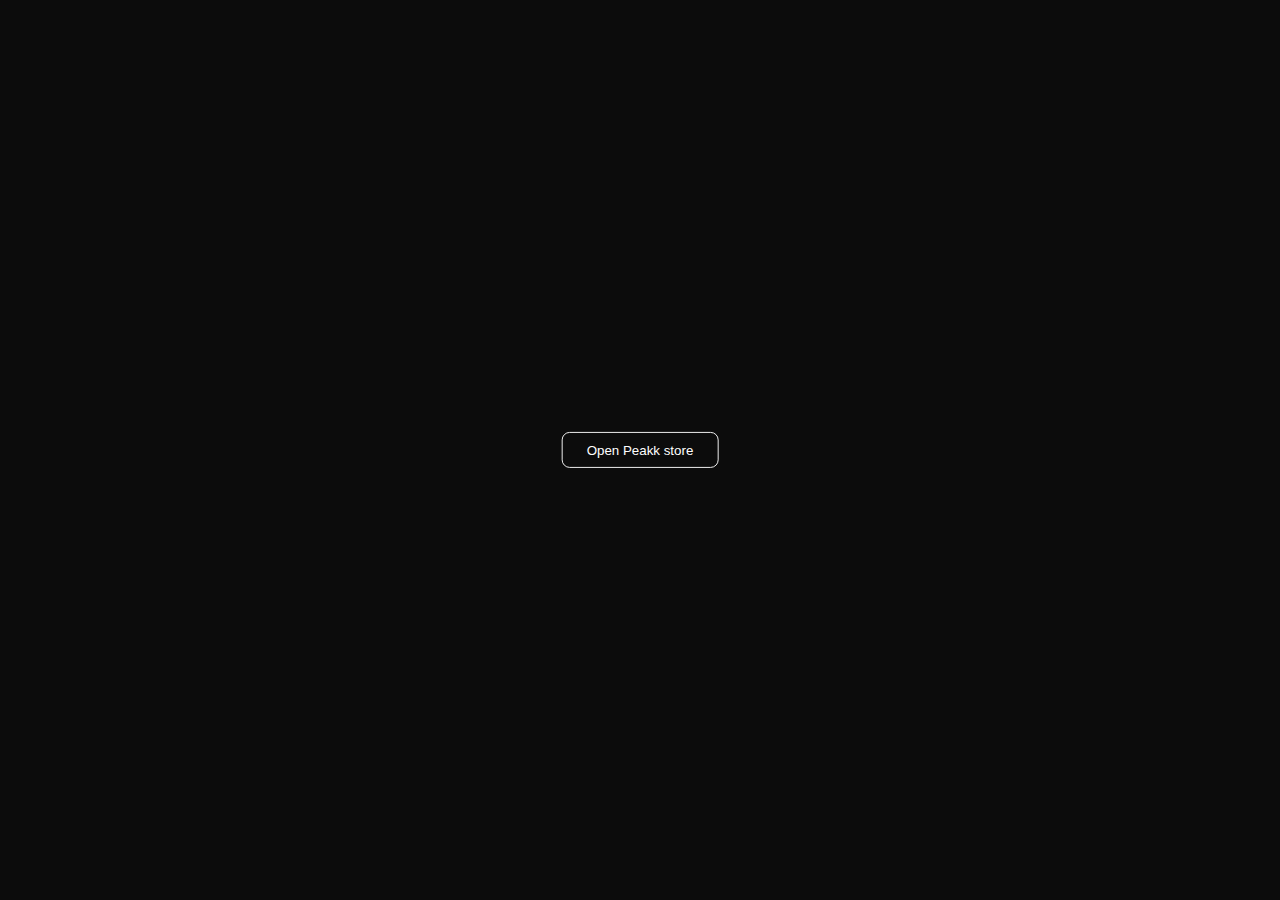
==== Startup.html @ 1f460c77 "Peakk store version 3.9.1" ====
<!DOCTYPE html>
<html lang="en">

<head>
    <meta charset="UTF-8">
    <meta name="viewport" content="width=device-width, initial-scale=1.0">
    <title>PeakkStore</title>
</head>

<body>

    <style>
        button {
            position: absolute;
            left: 50%;
            top: 50%;
            transform: translate(-50%,-50%);
            border: solid 1px #eee;
            padding: 0.6rem 1.5rem;
            background-color: transparent;
            color: #fff;
            border-radius: 8px;
        }
        button:active {
            filter: blur(20px);
        }
        body {
            background-color: #0c0c0c;
        }
    </style>

    <button onclick="OpenWindow()">Open Peakk store</button>

    <script>
        let myWindow;

        function OpenWindow() {
            myWindow = window.open("index.html", "_blank", "toolbar=no,scrollbars=no,resizable=no,top=50%,left=50%,width=420,height=840");
        }

        n.onclick = OpenWindow()
    </script>
</body>

</html>
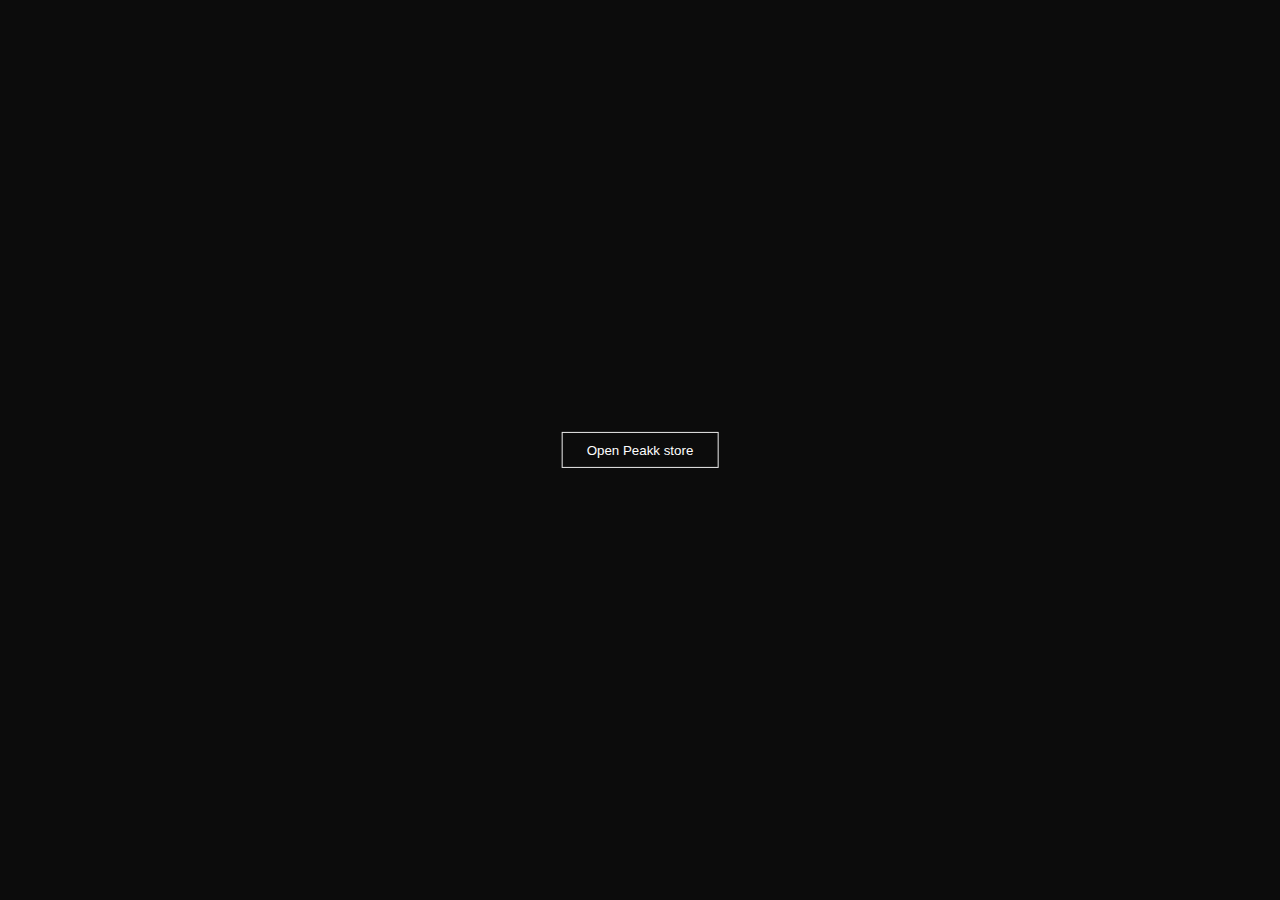
==== commit 4b8760df: "Peakk store version 4.0" ====
--- a/Startup.html
+++ b/Startup.html
@@ -19,7 +19,6 @@
             padding: 0.6rem 1.5rem;
             background-color: transparent;
             color: #fff;
-            border-radius: 8px;
         }
         button:active {
             filter: blur(20px);
